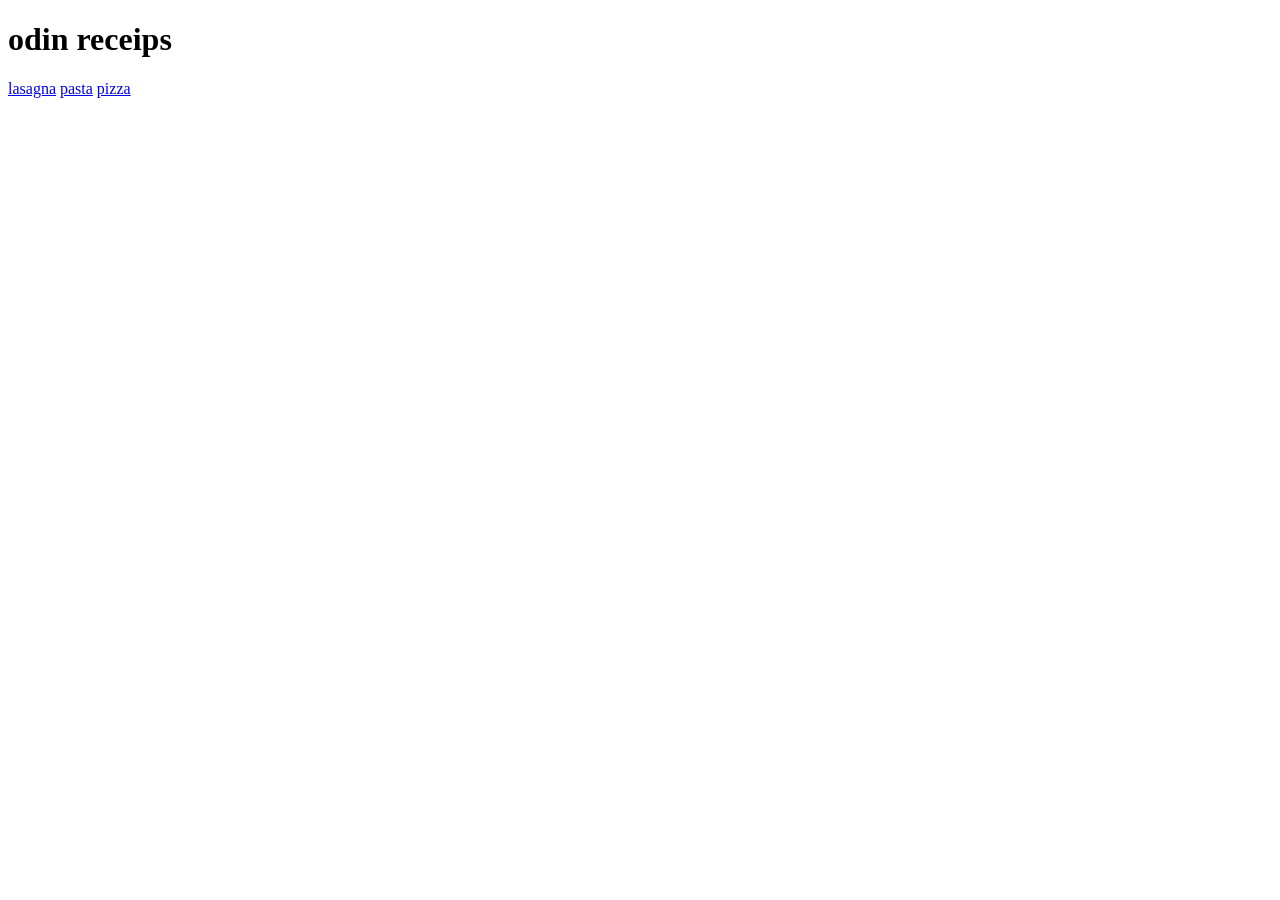
==== index.html @ 086f9991 "finish recipes project" ====
<!DOCTYPE html>
<html lang="en">
<head>
    <meta charset="UTF-8">
    <meta name="viewport" content="width=device-width, initial-scale=1.0">
    <title>Document</title>
</head>
<body>
    <h1>odin receips</h1>
     <a href="recipes/lasagna.html">lasagna</a>
     <a href="recipes/pasta.html">pasta</a>
     <a href="recipes/pizza.html">pizza</a>
</body>
</html>
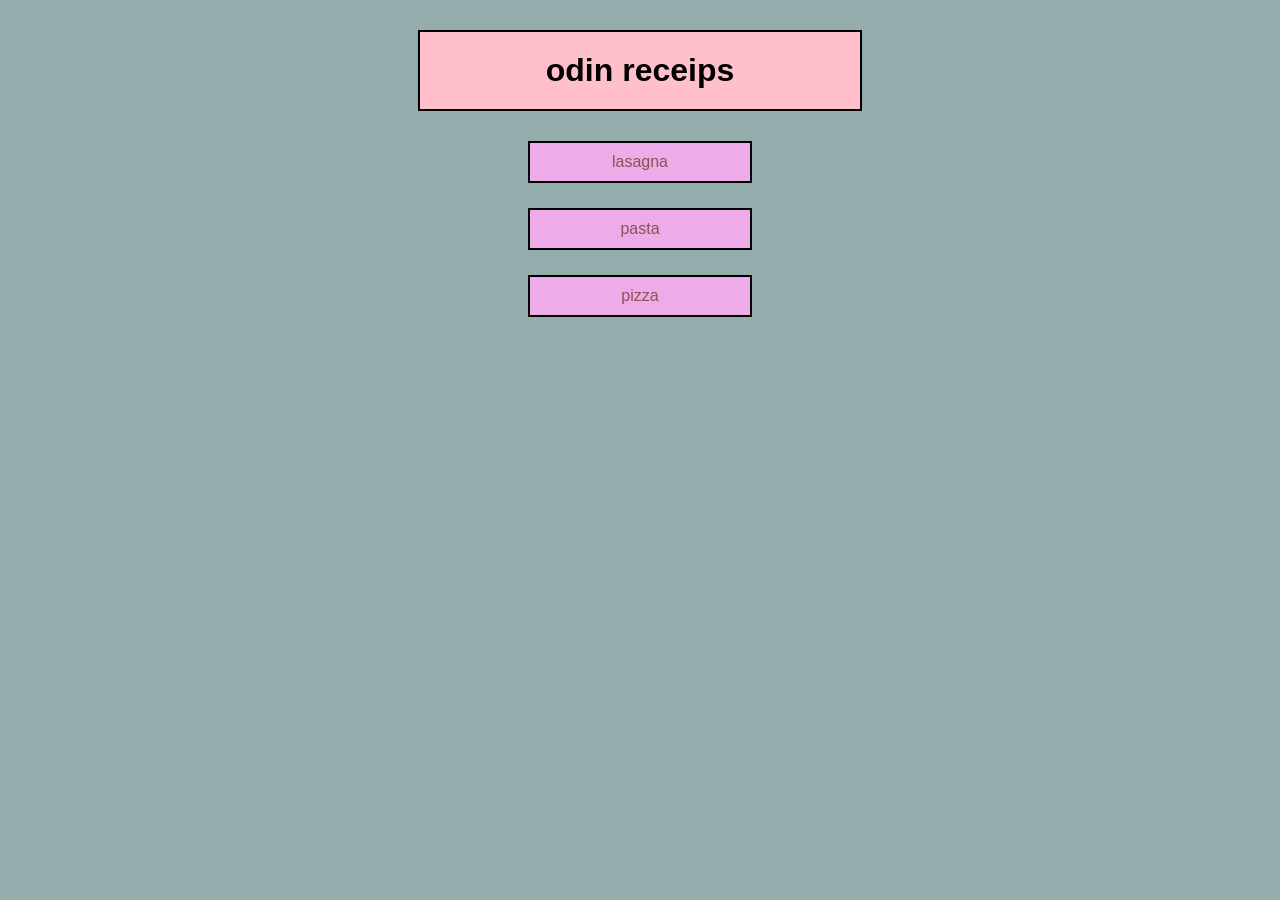
==== commit f51b51f9: "Add CSS styling" ====
--- a/index.html
+++ b/index.html
@@ -4,6 +4,7 @@
     <meta charset="UTF-8">
     <meta name="viewport" content="width=device-width, initial-scale=1.0">
     <title>Document</title>
+    <link rel="stylesheet" href="style.css">
 </head>
 <body>
     <h1>odin receips</h1>
--- a/style.css
+++ b/style.css
@@ -0,0 +1,28 @@
+body{
+    background-color: rgb(149, 172, 172);
+    text-align: center;
+    font-family: Arial, sans-serif;
+}
+
+
+h1{
+    background-color: pink;
+    border: 2px solid black;
+    margin: 30px auto;
+    padding: 20px;
+    width: 400px;
+    
+}
+a{
+    display: block;
+    width: 200px;
+    margin: 25px auto;
+    padding: 10px;
+    background-color: rgb(237, 172, 233);
+    color: rgb(142, 80, 80);
+    text-decoration: none;
+    border: 2px solid black;
+}
+a:hover{
+    background-color: rgb(235, 245, 224);
+}
